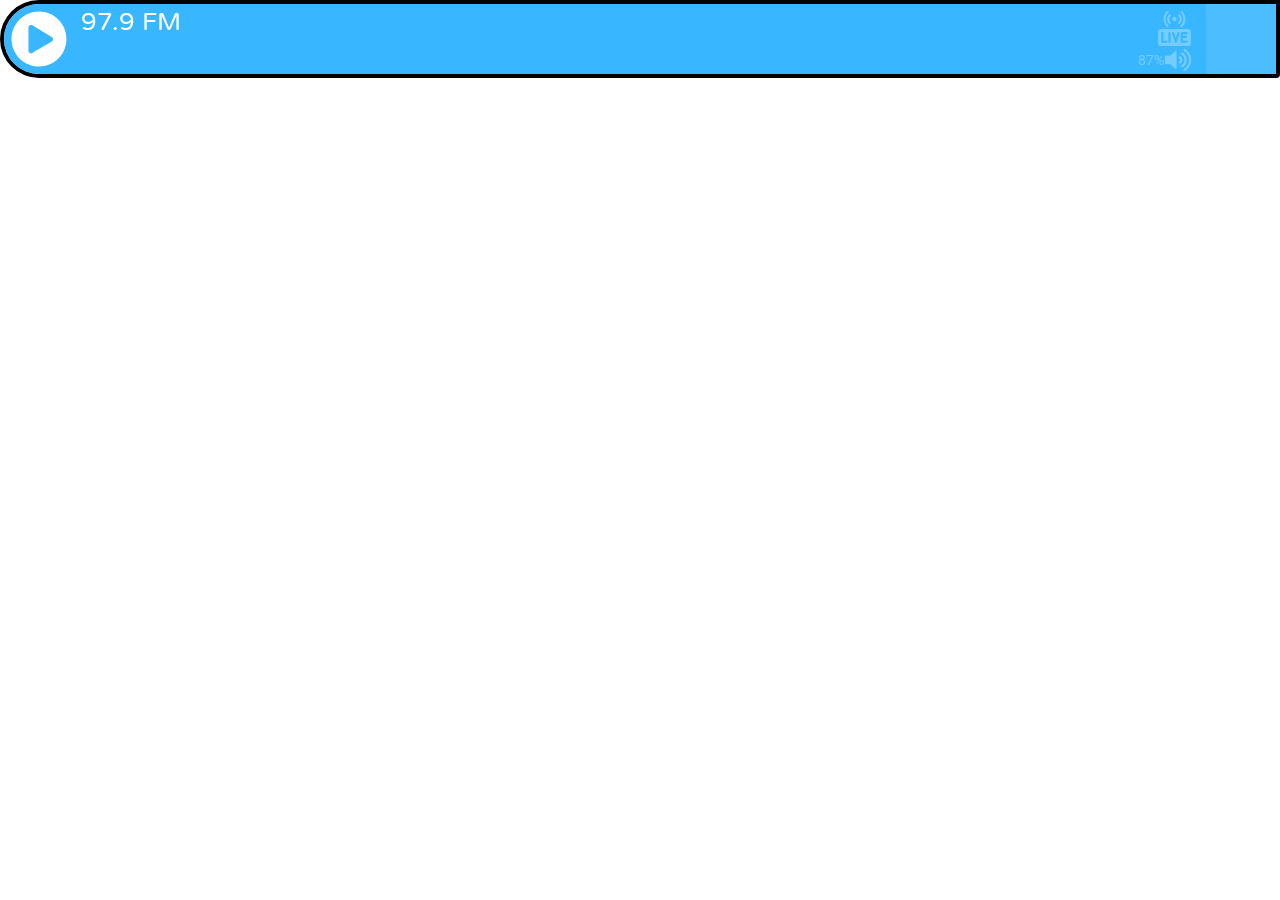
==== lunaevo.html @ 04765d05 "Add files via upload" ====
<!DOCTYPE html PUBLIC "-//W3C//DTD XHTML 1.0 Transitional//EN" "http://www.w3.org/TR/xhtml1/DTD/xhtml1-transitional.dtd">
<html xmlns="http://www.w3.org/1999/xhtml">
<head>
<meta http-equiv="Content-Type" content="text/html; charset=utf-8" />
<meta http-equiv="X-UA-Compatible" content="IE=edge">
<meta name="viewport" content="width=device-width, initial-scale=1, user-scalable=no">
<title>97.9 FM</title>
<script src="https://l-lazarogt.github.io/shoutcast2.io/js/jquery.min.js"></script>
<script src="https://l-lazarogt.github.io/shoutcast2.io/js/luna.min.js"></script>
<link rel="preconnect" href="https://fonts.gstatic.com">
<link href="https://fonts.googleapis.com/css2?family=Roboto:wght@400;500&display=swap" rel="stylesheet"> 
</head>

<body style=" margin-bottom:0px; margin-top:0px; margin-left:0px; margin-right:8px padding:0px">

<div id="lunaradio" style='width:100%; height:70px;
  -webkit-border-top-left-radius: 40px;
  -webkit-border-top-right-radius: 0px;
  -webkit-border-bottom-right-radius: 4px;
  -webkit-border-bottom-left-radius: 40px;
  -moz-border-radius-topleft: 0px;
  -moz-border-radius-topright: 0px;
  -moz-border-radius-bottomright: 4px;
  -moz-border-radius-bottomleft: 40px;
  border-top-left-radius: 40px;
  border-top-right-radius: 0px;
  border-bottom-right-radius: 4px;
  border-bottom-left-radius: 40px;
  border: 4px solid rgba(0,0,0,1);'>
<div style="overflow:hidden; height:0px; width:0px;"><a href="https://radioplayer.luna-universe.com" title="native html internet radio player plugin">Lazaro HD</a> powered by <a href="#" title="Lazaro HD">Lazaro GT</a></div>
</div>								




<script>
jQuery(document).ready(function($) {
	$("#lunaradio").lunaradio({
		token: "",
		userinterface: "small",
		backgroundcolor: "#38B6FF",
		fontcolor: "#ffffff",
		hightlightcolor: "#38B6FF",
		fontname: "Varela Round",
		googlefont: "Varela+Round",
		fontratio: "0.5",
		radioname: "97.9 FM",
		scroll: "true",
		coverimage: "https://i.postimg.cc/tRkfYyN6/LA-ORIGINAL-VOZ-DEL-HOGAR.png",
		onlycoverimage: "false",
		coverstyle: "square",
		usevisualizer: "fake",
		visualizertype: "3",
		multicolorvisualizer: "true",
		color1: "#000000",
    color2: "#000000",
    color3: "#000000",
    color4: "#000000",
		visualizeropacity: "0.5",
		itunestoken: "1000lIPN",
		metadatatechnic: "ownmetadataurl",
		ownmetadataurl: "https://status.rcast.net/70495",
		streamurl: "https://stream-153.zeno.fm/8q9rm5nwpfhvv?zs=Z8FBmgB7Q3mdH99zY6aPIg",
		streamtype: "radiozeno",
		icecastmountpoint: "/stream",
		radionomyid: "",
		radiozenoid: "25ucs5hf9s8uv", 
		radionomyapikey: "",
		radiojarid: "",
		radiocoid: "",
		shoutcastpath: "/stream",
		shoutcastid: "1",
		streamsuffix: "",
		metadatainterval: "20000",
		volume: "100",
		debug: "false",
		autoplay: "false",
		displayliveicon: "true",
		displayvisualizericon: "true",
	usestreamcorsproxy: "false", 
	corsproxy: "",
	});
});
</script>				


</body>
</html>
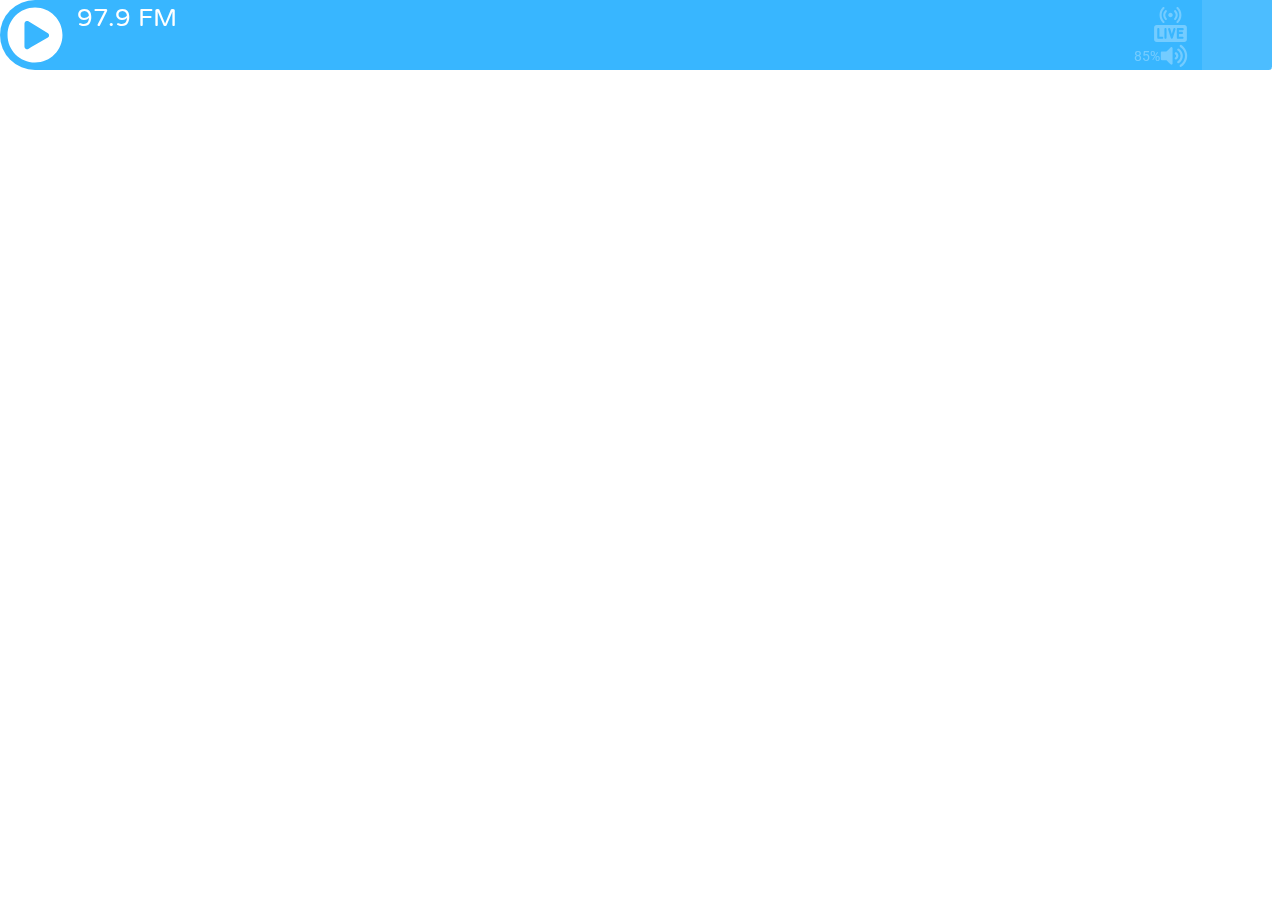
==== commit 284c6fdc: "Update lunaevo.html" ====
--- a/lunaevo.html
+++ b/lunaevo.html
@@ -27,7 +27,7 @@
   border-top-right-radius: 0px;
   border-bottom-right-radius: 4px;
   border-bottom-left-radius: 40px;
-  border: 4px solid rgba(0,0,0,1);'>
+  border: 4px solid whithe;'>
 <div style="overflow:hidden; height:0px; width:0px;"><a href="https://radioplayer.luna-universe.com" title="native html internet radio player plugin">Lazaro HD</a> powered by <a href="#" title="Lazaro HD">Lazaro GT</a></div>
 </div>								
 
@@ -86,4 +86,4 @@
 
 
 </body>
-</html>+</html>
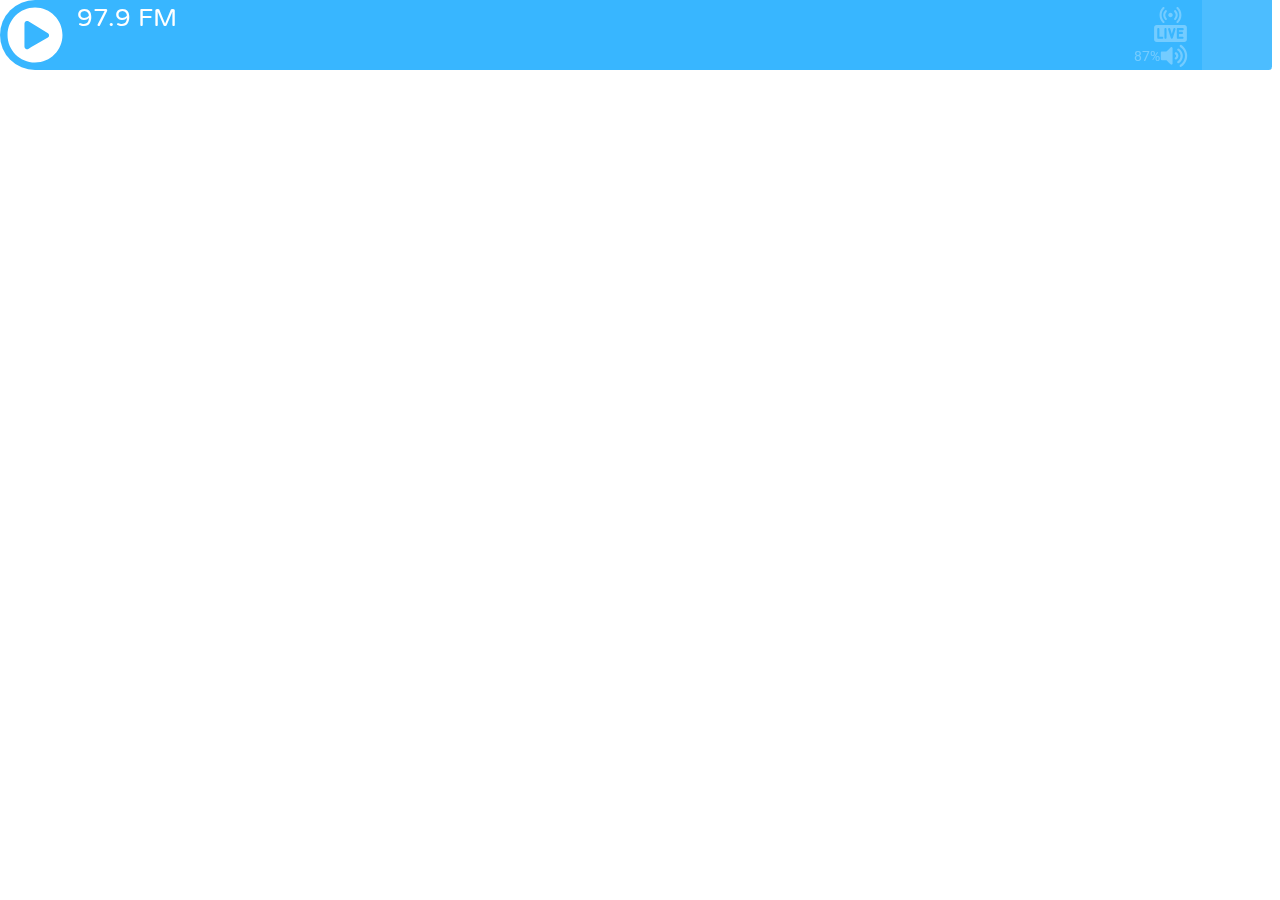
==== commit c8007ccc: "Add files via upload" ====
--- a/lunaevo.html
+++ b/lunaevo.html
@@ -86,4 +86,4 @@
 
 
 </body>
-</html>
+</html>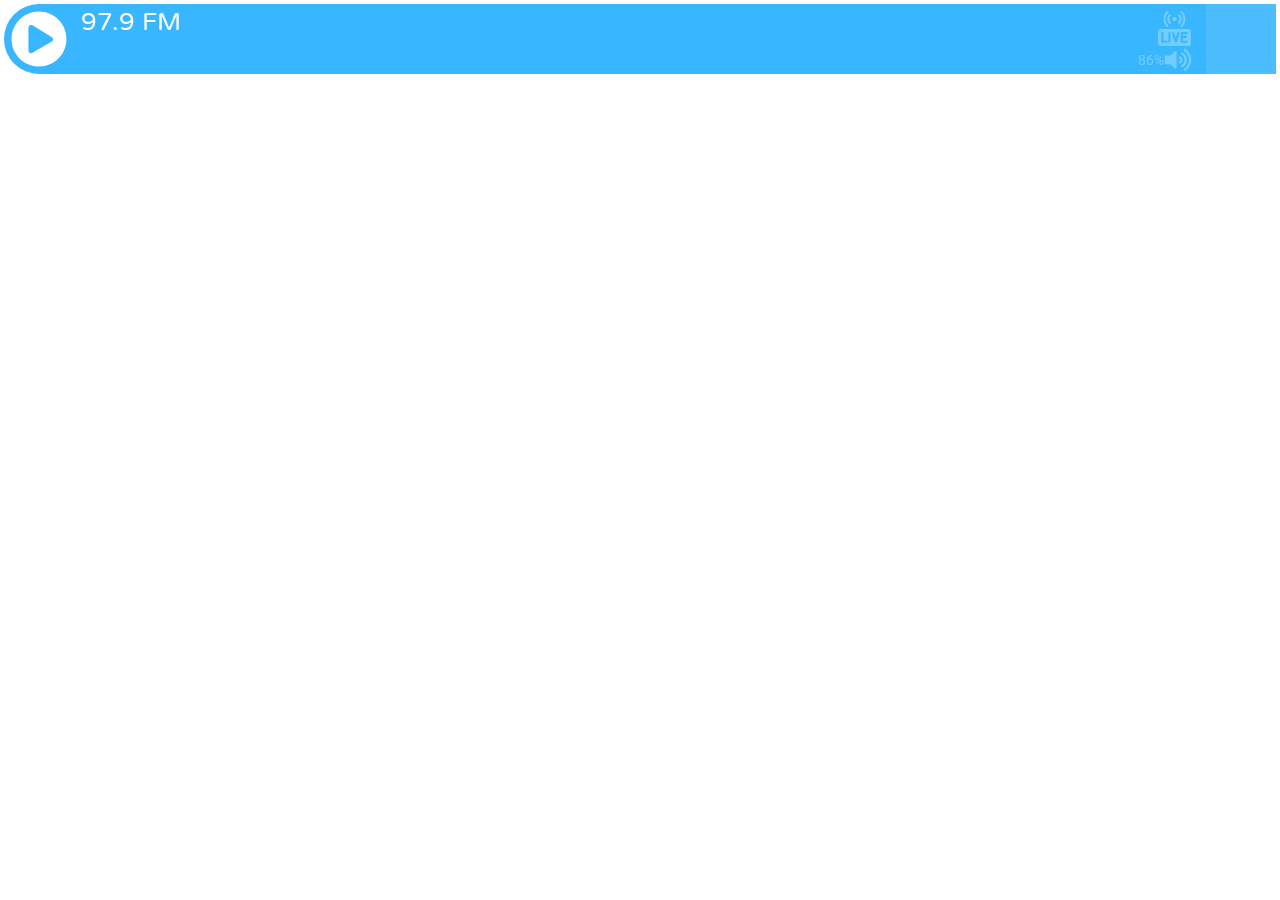
==== commit 018b7418: "Add files via upload" ====
--- a/lunaevo.html
+++ b/lunaevo.html
@@ -27,7 +27,7 @@
   border-top-right-radius: 0px;
   border-bottom-right-radius: 4px;
   border-bottom-left-radius: 40px;
-  border: 4px solid whithe;'>
+  border: 4px solid rgba(255, 255, 255);'>
 <div style="overflow:hidden; height:0px; width:0px;"><a href="https://radioplayer.luna-universe.com" title="native html internet radio player plugin">Lazaro HD</a> powered by <a href="#" title="Lazaro HD">Lazaro GT</a></div>
 </div>								
 
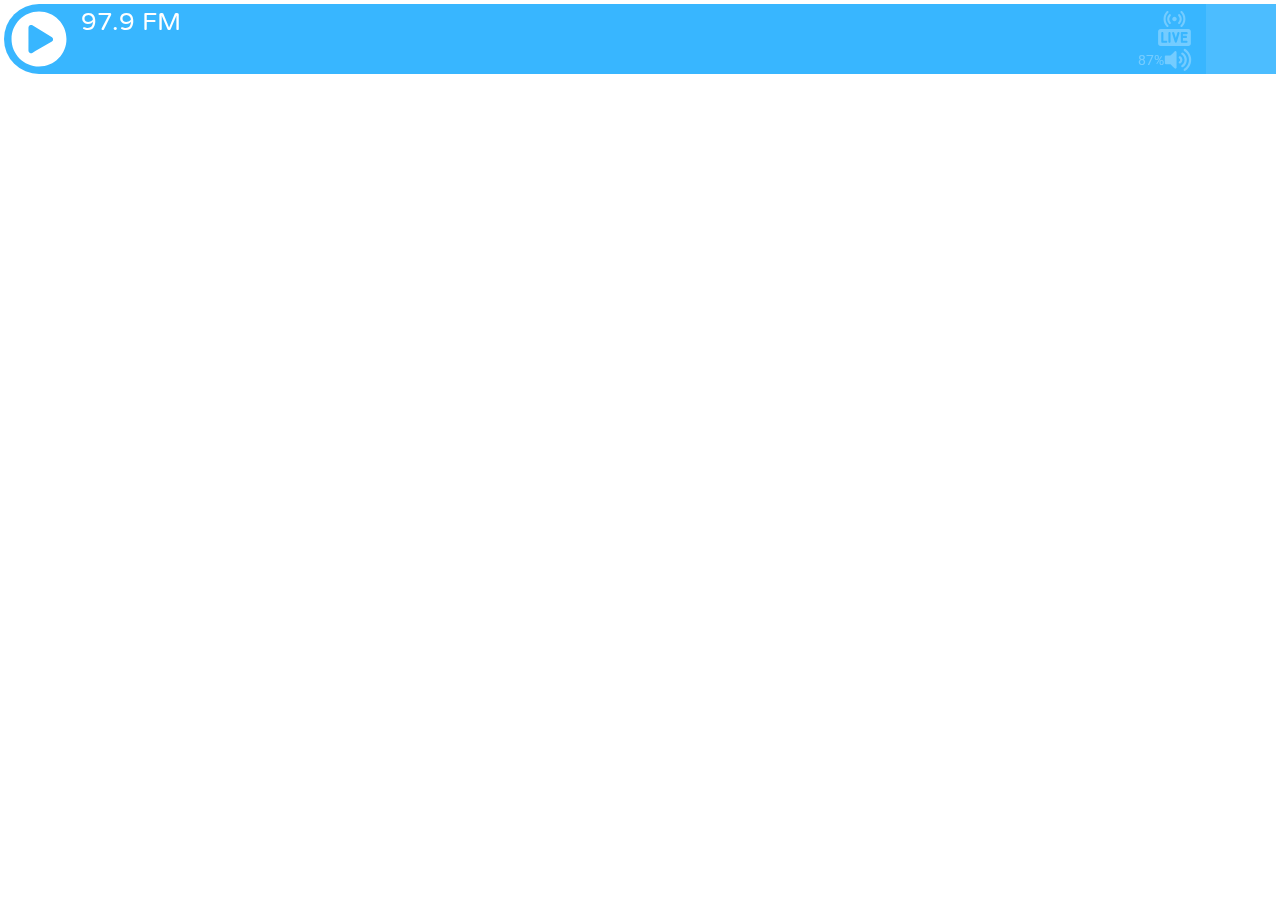
==== commit 68e17c4f: "Update lunaevo.html" ====
--- a/lunaevo.html
+++ b/lunaevo.html
@@ -60,12 +60,12 @@
 		visualizeropacity: "0.5",
 		itunestoken: "1000lIPN",
 		metadatatechnic: "ownmetadataurl",
-		ownmetadataurl: "https://status.rcast.net/70495",
-		streamurl: "https://stream-153.zeno.fm/8q9rm5nwpfhvv?zs=Z8FBmgB7Q3mdH99zY6aPIg",
-		streamtype: "radiozeno",
+		ownmetadataurl: "https://status.rcast.net/70574",
+		streamurl: "https://stream.zeno.fm/edacgg9vex7tv",
+		streamtype: "icecast",
 		icecastmountpoint: "/stream",
 		radionomyid: "",
-		radiozenoid: "25ucs5hf9s8uv", 
+		radiozenoid: "", 
 		radionomyapikey: "",
 		radiojarid: "",
 		radiocoid: "",
@@ -86,4 +86,4 @@
 
 
 </body>
-</html>+</html>
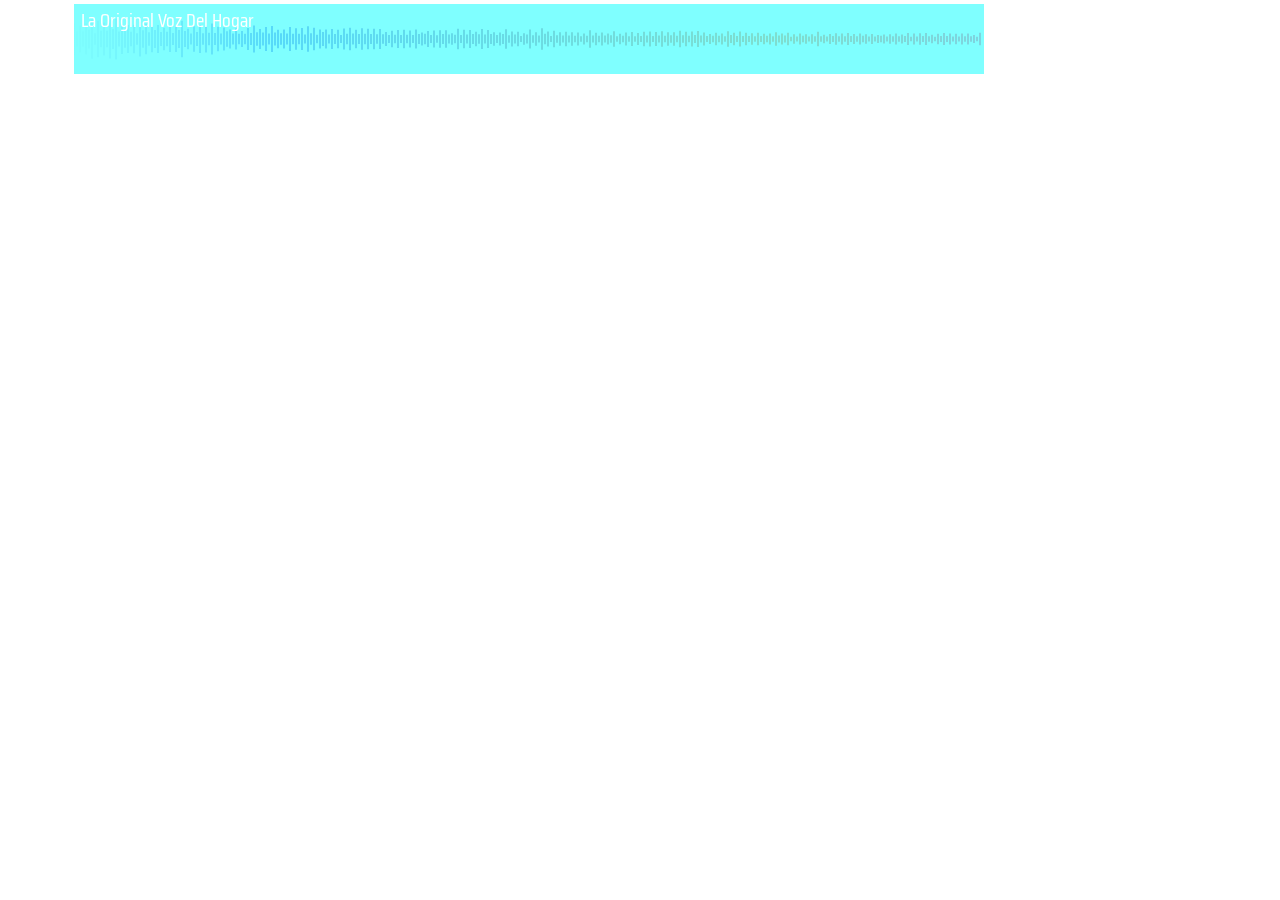
==== commit f08bf500: "Update lunaevo.html" ====
--- a/lunaevo.html
+++ b/lunaevo.html
@@ -36,54 +36,52 @@
 
 <script>
 jQuery(document).ready(function($) {
-	$("#lunaradio").lunaradio({
-		token: "",
-		userinterface: "small",
-		backgroundcolor: "#38B6FF",
-		fontcolor: "#ffffff",
-		hightlightcolor: "#38B6FF",
-		fontname: "Varela Round",
-		googlefont: "Varela+Round",
-		fontratio: "0.5",
-		radioname: "97.9 FM",
-		scroll: "true",
-		coverimage: "https://i.postimg.cc/tRkfYyN6/LA-ORIGINAL-VOZ-DEL-HOGAR.png",
-		onlycoverimage: "false",
-		coverstyle: "square",
-		usevisualizer: "fake",
-		visualizertype: "3",
-		multicolorvisualizer: "true",
-		color1: "#000000",
-    color2: "#000000",
-    color3: "#000000",
-    color4: "#000000",
-		visualizeropacity: "0.5",
-		itunestoken: "1000lIPN",
-		metadatatechnic: "ownmetadataurl",
-		ownmetadataurl: "https://status.rcast.net/70574",
-		streamurl: "https://stream.zeno.fm/edacgg9vex7tv",
-		streamtype: "icecast",
-		icecastmountpoint: "/stream",
-		radionomyid: "",
-		radiozenoid: "", 
-		radionomyapikey: "",
-		radiojarid: "",
-		radiocoid: "",
-		shoutcastpath: "/stream",
-		shoutcastid: "1",
-		streamsuffix: "",
-		metadatainterval: "20000",
-		volume: "100",
-		debug: "false",
-		autoplay: "false",
-		displayliveicon: "true",
-		displayvisualizericon: "true",
-	usestreamcorsproxy: "false", 
-	corsproxy: "",
-	});
-});
-</script>				
+	 $("#lunaradio").lunaradio({
+token: "",
+userinterface: "small", //big o small
+backgroundcolor: "",
+fontcolor: "#FFFFFF",
+hightlightcolor: "#00FFFF", 
+fontname: "Saira Condensed",
+googlefont: "Saira Condensed:wght@100", 
+fontratio: "0.4", 
+radioname: "La Original Voz Del Hogar", //nombre de radio
+scroll: "true",
+autoplay: "true", 
+coverimage: "https://i.postimg.cc/tRkfYyN6/LA-ORIGINAL-VOZ-DEL-HOGAR.png",
+onlycoverimage: "false", 
+coverstyle: "animated",
+usevisualizer: "fake", 
+visualizertype: "6", 
+multicolorvisualizer: "true",
+color1: "f6f6f6",
+color2: "323edd",
+color3: "fc5404",
+color4: "#fa225b",
+usestreamcorsproxy: "false",
+corsproxy: "https://evsportugal.herokuapp.com/?q=", 
+metadatatechnic: "ownmetadataurl",
+ownmetadataurl: "https://status.rcast.net/70495",
+streamurl: "https://stream-153.zeno.fm/8q9rm5nwpfhvv?zs=Z8FBmgB7Q3mdH99zY6aPIg", 
+streamtype: "icecast2",
+icecastmountpoint: "/live",
+shoutcastpath: "/stream",
+streamid: "1", 
+streamsuffix: "", 
+radionomyid: "", 
+radionomyapikey: "",
+radiozenoid: "", 
+radiojarid: "",  
+radiocoid:"",
+itunestoken: "",
+metadatainterval: "3000", 
+displayliveicon: "true",
+volume: "100",
+debug: "true",
+     });
+     });
+</script>
+	</div>
+</body>
 
-
-</body>
 </html>
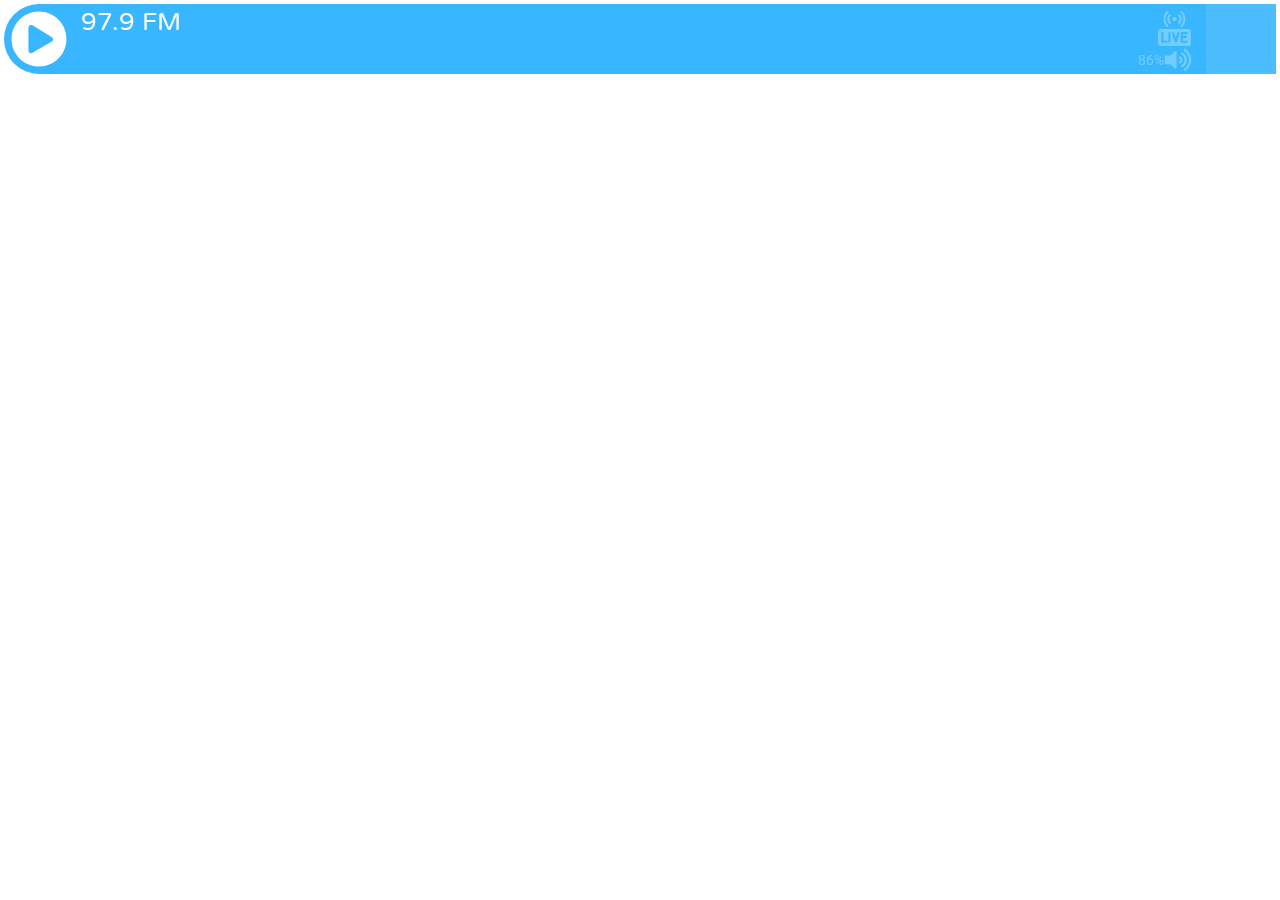
==== commit c4147df0: "Update lunaevo.html" ====
--- a/lunaevo.html
+++ b/lunaevo.html
@@ -36,52 +36,54 @@
 
 <script>
 jQuery(document).ready(function($) {
-	 $("#lunaradio").lunaradio({
-token: "",
-userinterface: "small", //big o small
-backgroundcolor: "",
-fontcolor: "#FFFFFF",
-hightlightcolor: "#00FFFF", 
-fontname: "Saira Condensed",
-googlefont: "Saira Condensed:wght@100", 
-fontratio: "0.4", 
-radioname: "La Original Voz Del Hogar", //nombre de radio
-scroll: "true",
-autoplay: "true", 
-coverimage: "https://i.postimg.cc/tRkfYyN6/LA-ORIGINAL-VOZ-DEL-HOGAR.png",
-onlycoverimage: "false", 
-coverstyle: "animated",
-usevisualizer: "fake", 
-visualizertype: "6", 
-multicolorvisualizer: "true",
-color1: "f6f6f6",
-color2: "323edd",
-color3: "fc5404",
-color4: "#fa225b",
-usestreamcorsproxy: "false",
-corsproxy: "https://evsportugal.herokuapp.com/?q=", 
-metadatatechnic: "ownmetadataurl",
-ownmetadataurl: "https://status.rcast.net/70495",
-streamurl: "https://stream-153.zeno.fm/8q9rm5nwpfhvv?zs=Z8FBmgB7Q3mdH99zY6aPIg", 
-streamtype: "icecast2",
-icecastmountpoint: "/live",
-shoutcastpath: "/stream",
-streamid: "1", 
-streamsuffix: "", 
-radionomyid: "", 
-radionomyapikey: "",
-radiozenoid: "", 
-radiojarid: "",  
-radiocoid:"",
-itunestoken: "",
-metadatainterval: "3000", 
-displayliveicon: "true",
-volume: "100",
-debug: "true",
-     });
-     });
-</script>
-	</div>
+	$("#lunaradio").lunaradio({
+		token: "",
+		userinterface: "small",
+		backgroundcolor: "#38B6FF",
+		fontcolor: "#ffffff",
+		hightlightcolor: "#38B6FF",
+		fontname: "Varela Round",
+		googlefont: "Varela+Round",
+		fontratio: "0.5",
+		radioname: "97.9 FM",
+		scroll: "true",
+		coverimage: "https://i.postimg.cc/tRkfYyN6/LA-ORIGINAL-VOZ-DEL-HOGAR.png",
+		onlycoverimage: "false",
+		coverstyle: "square",
+		usevisualizer: "fake",
+		visualizertype: "3",
+		multicolorvisualizer: "true",
+		color1: "#000000",
+    color2: "#000000",
+    color3: "#000000",
+    color4: "#000000",
+		visualizeropacity: "0.5",
+		itunestoken: "1000lIPN",
+		metadatatechnic: "ownmetadataurl",
+		ownmetadataurl: "https://status.rcast.net/70495",
+		streamurl: "https://stream-153.zeno.fm/8q9rm5nwpfhvv?zs=Z8FBmgB7Q3mdH99zY6aPIg",
+		streamtype: "icecast",
+		icecastmountpoint: "/stream",
+		radionomyid: "",
+		radiozenoid: "", 
+		radionomyapikey: "",
+		radiojarid: "",
+		radiocoid: "",
+		shoutcastpath: "/stream",
+		shoutcastid: "1",
+		streamsuffix: "",
+		metadatainterval: "20000",
+		volume: "100",
+		debug: "false",
+		autoplay: "false",
+		displayliveicon: "true",
+		displayvisualizericon: "true",
+	usestreamcorsproxy: "false", 
+	corsproxy: "",
+	});
+});
+</script>				
+
+
 </body>
-
 </html>
